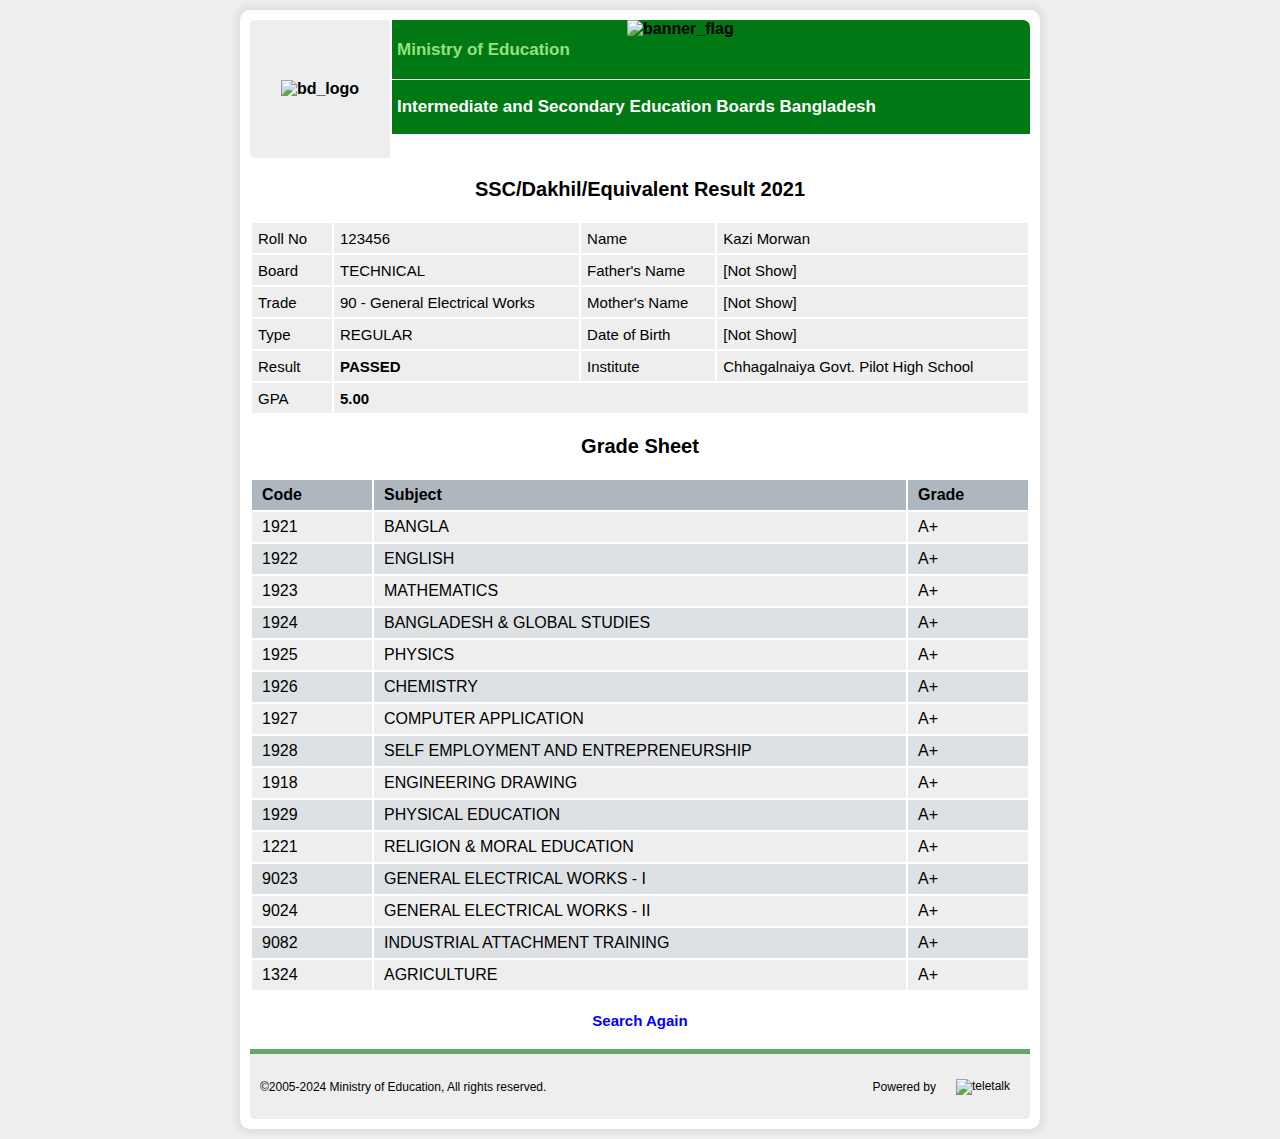
==== result/index.html @ d8d21df6 "Version 1.1" ====
<!DOCTYPE html>
<html lang="en">

<head>
    <meta charset="UTF-8">
    <meta name="viewport" content="width=device-width, initial-scale=1.0">
    <link rel="shortcut icon" href="https://www.teletalk.com.bd/themes/teletalk/assets/main/img/favicon.ico"
        type="image/x-icon">
    <title>Education Board Result</title>
    <link rel="stylesheet" href="style.css">
</head>

<body>

    <div id="container">
        <table id="header" cellspacing="0">
            <tr>
                <th rowspan="3" id="bd-logo"><img src="http://www.educationboardresults.gov.bd/images/bd_logo.png"
                        alt="bd_logo"></th>

                <th id="ministry">Ministry of Education</th>

                <th id="banner_flag"><img src="http://www.educationboardresults.gov.bd/images/banner_flag.jpg"
                        alt="banner_flag"></th>
            </tr>
            <tr>
                <th colspan="2" id="board-name">Intermediate and Secondary Education Boards Bangladesh</th>
            </tr>
            <tr>
                <th colspan="2" id="board-link"><a href="#">Official Website of Education Board</a></th>
            </tr>
        </table>


        <h1>SSC/Dakhil/Equivalent Result 2021</h1>
        <table id="student-details">
            <tr>
                <td>Roll No</td>
                <td>123456</td>
                <td>Name</td>
                <td>Kazi Morwan</td>
            </tr>

            <tr>
                <td>Board</td>
                <td>TECHNICAL</td>
                <td>Father's Name</td>
                <td>[Not Show]</td>
            </tr>

            <tr>
                <td>Trade</td>
                <td>90 - General Electrical Works</td>
                <td>Mother's Name</td>
                <td>[Not Show]</td>
            </tr>

            <tr>
                <td>Type</td>
                <td>REGULAR</td>
                <td>Date of Birth</td>
                <td>[Not Show]</td>
            </tr>

            <tr>
                <td>Result</td>
                <td class="result">PASSED</td>
                <td>Institute</td>
                <td>Chhagalnaiya Govt. Pilot High School</td>
            </tr>

            <tr>
                <td>GPA</td>
                <td colspan="3" class="result">5.00</td>
            </tr>
        </table>

        <h2>Grade Sheet</h2>

        <table id="grade-sheet">
            <tr>
                <th>Code</th>
                <th colspan="3">Subject</th>
                <th>Grade</th>
            </tr>

            <tr>
                <td>1921</td>
                <td colspan="3">BANGLA</td>
                <td>A+</td>
            </tr>

            <tr>
                <td>1922</td>
                <td colspan="3">ENGLISH</td>
                <td>A+</td>
            </tr>

            <tr>
                <td>1923</td>
                <td colspan="3">MATHEMATICS</td>
                <td>A+</td>
            </tr>

            <tr>
                <td>1924</td>
                <td colspan="3">BANGLADESH & GLOBAL STUDIES</td>
                <td>A+</td>
            </tr>

            <tr>
                <td>1925</td>
                <td colspan="3">PHYSICS</td>
                <td>A+</td>
            </tr>

            <tr>
                <td>1926</td>
                <td colspan="3">CHEMISTRY</td>
                <td>A+</td>
            </tr>

            <tr>
                <td>1927</td>
                <td colspan="3">COMPUTER APPLICATION</td>
                <td>A+</td>
            </tr>

            <tr>
                <td>1928</td>
                <td colspan="3">SELF EMPLOYMENT AND ENTREPRENEURSHIP</td>
                <td>A+</td>
            </tr>

            <tr>
                <td>1918</td>
                <td colspan="3">ENGINEERING DRAWING</td>
                <td>A+</td>
            </tr>

            <tr>
                <td>1929</td>
                <td colspan="3">PHYSICAL EDUCATION</td>
                <td>A+</td>
            </tr>

            <tr>
                <td>1221</td>
                <td colspan="3">RELIGION & MORAL EDUCATION</td>
                <td>A+</td>
            </tr>

            <tr>
                <td>9023</td>
                <td colspan="3">GENERAL ELECTRICAL WORKS - I</td>
                <td>A+</td>
            </tr>

            <tr>
                <td>9024</td>
                <td colspan="3">GENERAL ELECTRICAL WORKS - II</td>
                <td>A+</td>
            </tr>

            <tr>
                <td>9082</td>
                <td colspan="3">INDUSTRIAL ATTACHMENT TRAINING</td>
                <td>A+</td>
            </tr>

            <tr>
                <td>1324</td>
                <td colspan="3">AGRICULTURE</td>
                <td>A+</th>
            </tr>
        </table>

        <p id="search-again"><a href="../index.html">Search Again</a></p>


        <footer>
            <p>©2005-2024 Ministry of Education, All rights reserved.</p>
            <div id="logo">
                Powered by
                <img src="http://www.educationboardresults.gov.bd/images/tbl_logo.png" alt="teletalk">
            </div>
        </footer>
    </div>

</body>

</html>
---- result/style.css ----
:root {
    --primary-color: rgb(238, 238, 238);
    --secondary-color: rgb(255, 255, 255);
    --third-color: rgb(0, 120, 20);
    --fourth-color: rgb(149, 225, 125);
    --fifth-color: rgb(103, 175, 98);
    --link-hover: rgb(0, 255, 191);
    --submit-color: rgb(0, 208, 35);
    --reset-color: rgb(255, 0, 11);
}

* {
    margin: 0;
    padding: 0;
    box-sizing: border-box;
    font-family: Verdana, Arial, Helvetica, sans-serif;
    text-wrap: wrap;
}

body {
    display: flex;
    justify-content: center;
    width: 100vw;
    height: auto;
    background: var(--primary-color);
    padding-block: 10px;
}

#container {
    width: 800px;
    background: var(--secondary-color);
    padding: 10px;
    border-radius: 10px;
    box-shadow: 0 0 5px 5px rgba(0, 0, 0, 0.05);
}

#header {
    width: 100%;
    height: 134px;
}

#header tr:first-child {
    height: 60px;
}

#bd-logo {
    width: 142px;
    height: 100%;
    background: var(--primary-color);
    border-radius: 5px 0 0 5px;
    border-right: 2px solid var(--secondary-color);
}

#bd-logo img {
    width: 82px;
}

#ministry,
#board-name,
#banner_flag {
    text-align: left;
    background: var(--third-color);
    overflow: hidden;
}

#ministry,
#board-name,
#banner_flag {
    border-bottom: 1px solid var(--secondary-color);
}

#ministry,
#board-name {
    height: 41px;
}

#ministry {
    font-size: 17px;
    padding-inline: 5px 20px;
    width: 235px;
    color: var(--fourth-color);
}

#banner_flag {
    position: relative;
    border-top-right-radius: 7px;
}

#banner_flag img {
    position: absolute;
    top: 0;
    width: 100%;
    height: 100%;
}

#board-name {
    height: 55px;
    color: var(--secondary-color);
    font-size: 17px;
    padding-left: 5px;
}

#board-link {
    position: relative;
    height: 23px;
    background: url(http://www.educationboardresults.gov.bd/images/bar_bk.jpg);
    text-align: right;
}

#board-link a {
    position: absolute;
    top: 4px;
    right: 10px;
    text-decoration: none;
    color: var(--secondary-color);
    font-size: 14px;
    font-weight: 100;

    &:hover {
        color: var(--link-hover);
    }
}

h1,
h2 {
    font-size: 20px;
    text-align: center;
    margin-block: 20px;
}

#student-details,
#grade-sheet {
    width: 100%;
    border-radius: 3px;
}

#student-details td {
    background: var(--primary-color);
    font-size: 15px;
    height: 100%;
    padding-inline: 6px;
}

#student-details td:first-child {
    width: 80px;
}

#student-details,
#grade-sheet {
    text-align: left;
}

#student-details tr,
#grade-sheet tr {
    height: 30px;
}

.result {
    font-weight: bold;
}

#grade-sheet th {
    background: rgb(175, 183, 190);
}

#grade-sheet tr:nth-child(even) td {
    background: var(--primary-color);
}

#grade-sheet tr:nth-child(odd) td {
    background: rgb(222, 225, 228);
}

#grade-sheet tr th:first-child,
#grade-sheet tr td:first-child,
#grade-sheet tr th:last-child,
#grade-sheet tr td:last-child {
    width: 120px;
}

#grade-sheet tr th:first-child,
#grade-sheet tr td:first-child,
#grade-sheet tr th:nth-child(2),
#grade-sheet tr td:nth-child(2),
#grade-sheet tr th:last-child,
#grade-sheet tr td:last-child {
    padding-inline: 10px;
}

#search-again {
    text-align: center;
    font-size: 15px;
    font-weight: bold;
    margin-block: 20px;
}

#search-again a {
    color: rgb(0 0 255);
    text-decoration: none;
}

#search-again a:hover {
    color: rgb(255, 0, 0);
}

footer {
    display: flex;
    align-items: center;
    justify-content: space-between;
    padding-inline: 10px 20px;
    width: 100%;
    height: 70px;
    background: var(--primary-color);
    border-radius: 0 0 5px 5px;
    border-top: 5px solid rgba(from var(--third-color) r g b / 0.6);
}

footer p {
    font-size: 12px;
}

#logo {
    display: flex;
    align-items: center;
    gap: 20px;
    font-size: 12px;
}
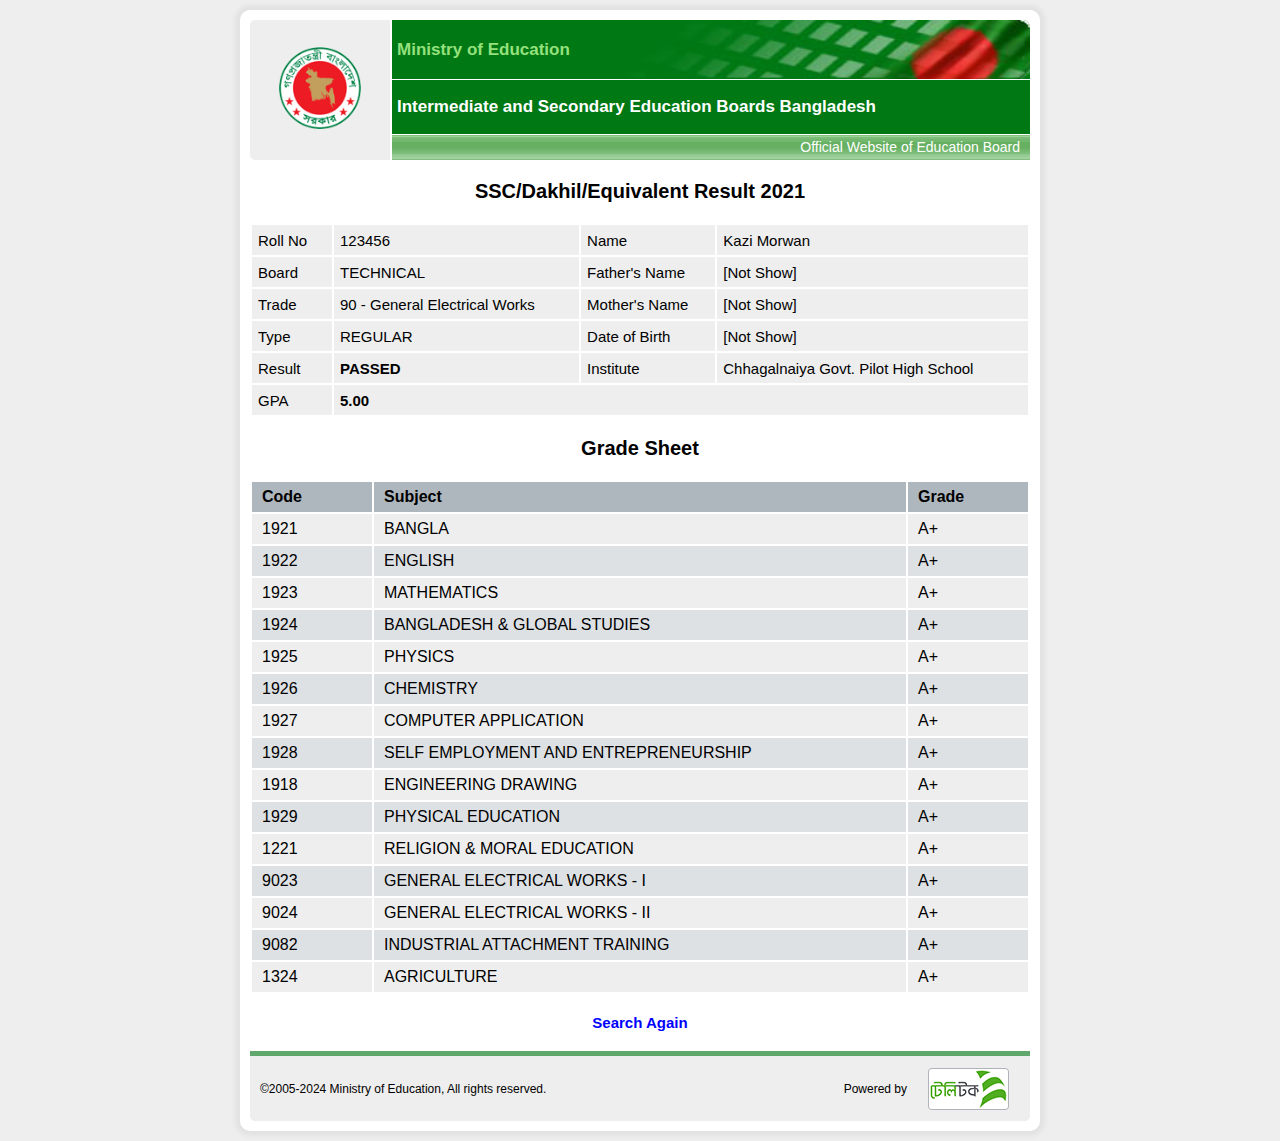
==== commit 5790c01c: "Version 1.2" ====
--- a/result/index.html
+++ b/result/index.html
@@ -4,7 +4,7 @@
 <head>
     <meta charset="UTF-8">
     <meta name="viewport" content="width=device-width, initial-scale=1.0">
-    <link rel="shortcut icon" href="https://www.teletalk.com.bd/themes/teletalk/assets/main/img/favicon.ico"
+    <link rel="shortcut icon" href="../img/favicon.ico"
         type="image/x-icon">
     <title>Education Board Result</title>
     <link rel="stylesheet" href="style.css">
@@ -15,12 +15,12 @@
     <div id="container">
         <table id="header" cellspacing="0">
             <tr>
-                <th rowspan="3" id="bd-logo"><img src="http://www.educationboardresults.gov.bd/images/bd_logo.png"
+                <th rowspan="3" id="bd-logo"><img src="../img/bd_logo.png"
                         alt="bd_logo"></th>
 
                 <th id="ministry">Ministry of Education</th>
 
-                <th id="banner_flag"><img src="http://www.educationboardresults.gov.bd/images/banner_flag.jpg"
+                <th id="banner_flag"><img src="../img/banner_flag.jpg"
                         alt="banner_flag"></th>
             </tr>
             <tr>
@@ -182,7 +182,7 @@
             <p>©2005-2024 Ministry of Education, All rights reserved.</p>
             <div id="logo">
                 Powered by
-                <img src="http://www.educationboardresults.gov.bd/images/tbl_logo.png" alt="teletalk">
+                <img src="../img/teletalk_logo.png" alt="teletalk">
             </div>
         </footer>
     </div>
--- a/result/style.css
+++ b/result/style.css
@@ -102,8 +102,8 @@
 
 #board-link {
     position: relative;
-    height: 23px;
-    background: url(http://www.educationboardresults.gov.bd/images/bar_bk.jpg);
+    height: 25px;
+    background: url(../img/bar_bk.jpg);
     text-align: right;
 }
 
